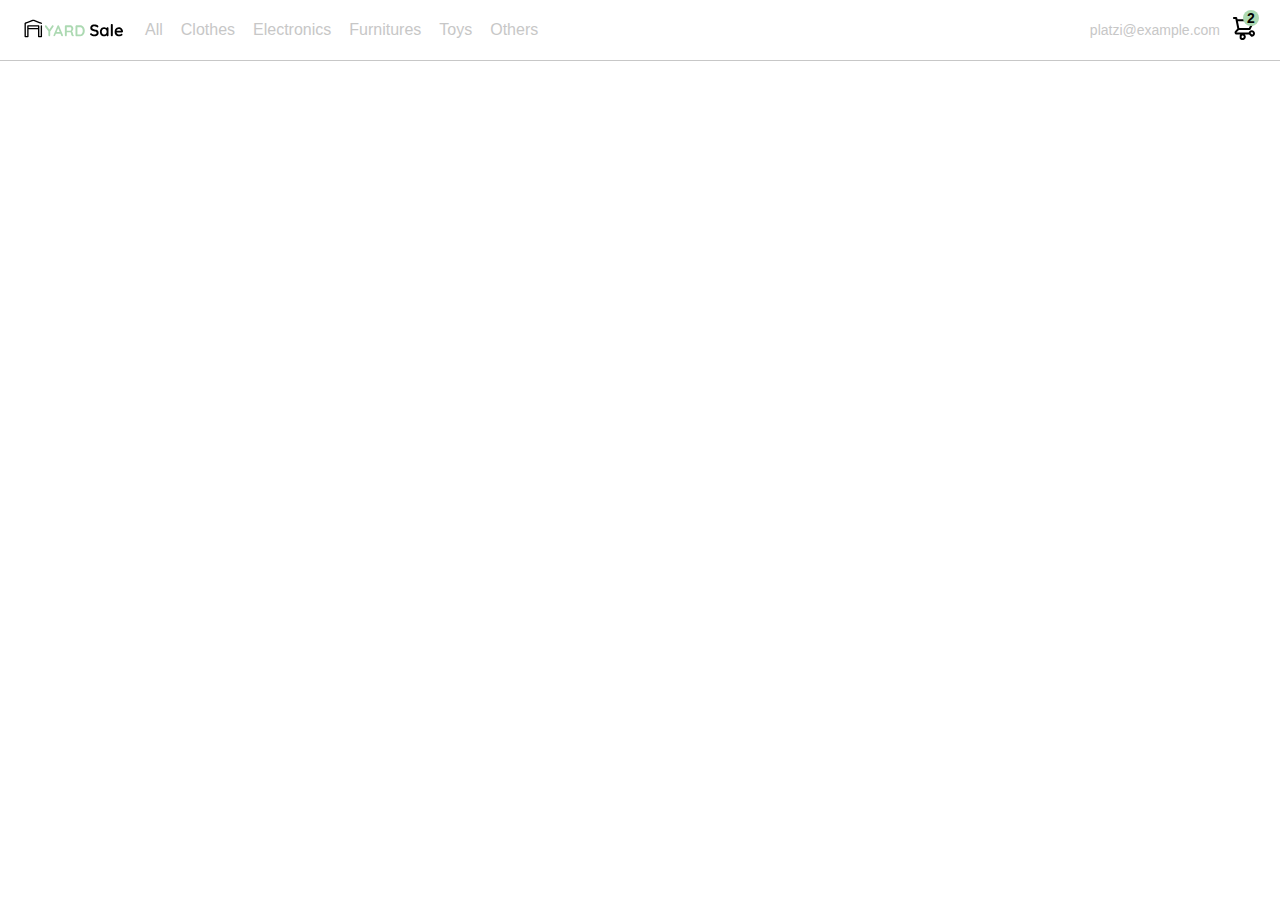
==== JS/TiendaOnline/index.html @ 3e579134 "Tienda online" ====
<!DOCTYPE html>
<html lang="en">
<head>
  <meta charset="UTF-8">
  <meta http-equiv="X-UA-Compatible" content="IE=edge">
  <meta name="viewport" content="width=device-width, initial-scale=1.0">
  <title>YardSale</title>
  <link rel="stylesheet" href="style.css">
</head>
<body>
  <nav>
    <img src="./icons/icon_menu.svg" alt="menu" class="menu">

    <div class="navbar-left">
      <img src="./logos/logo_yard_sale.svg" alt="logo" class="logo">

      <ul>
        <li>
          <a href="/">All</a>
        </li>
        <li>
          <a href="/">Clothes</a>
        </li>
        <li>
          <a href="/">Electronics</a>
        </li>
        <li>
          <a href="/">Furnitures</a>
        </li>
        <li>
          <a href="/">Toys</a>
        </li>
        <li>
          <a href="/">Others</a>
        </li>
      </ul>
    </div>

    <div class="navbar-right">
      <ul>
        <li class="navbar-email">platzi@example.com</li>
        <li class="navbar-shopping-cart">
          <img src="./icons/icon_shopping_cart.svg" alt="shopping cart">
          <div>2</div>
        </li>
      </ul>
    </div>
  </nav>
  <script src="index.js"></script>
</body>
</html>
---- JS/TiendaOnline/style.css ----
:root {
    --white: #FFFFFF;
    --black: #000000;
    --very-light-pink: #C7C7C7;
    --text-input-field: #F7F7F7;
    --hospital-green: #ACD9B2;
    --sm: 14px;
    --md: 16px;
    --lg: 18px;
  }
  body {
    margin: 0;
    font-family: 'Quicksand', sans-serif;
  }
  nav {
    display: flex;
    justify-content: space-between;
    padding: 0 24px;
    border-bottom: 1px solid var(--very-light-pink);
  }
  .menu {
    display: none;
  }
  .logo {
    width: 100px;
  }
  .navbar-left ul,
  .navbar-right ul {
    list-style: none;
    padding: 0;
    margin: 0;
    display: flex;
    align-items: center;
    height: 60px;
  }
  .navbar-left {
    display: flex;
  }
  .navbar-left ul {
    margin-left: 12px;
  }
  .navbar-left ul li a,
  .navbar-right ul li a {
    text-decoration: none;
    color: var(--very-light-pink);
    border: 1px solid var(--white);
    padding: 8px;
    border-radius: 8px;
  }
  .navbar-left ul li a:hover,
  .navbar-right ul li a:hover {
    border: 1px solid var(--hospital-green);
    color: var(--hospital-green);
  }
  .navbar-email {
    color: var(--very-light-pink);
    font-size: var(--sm);
    margin-right: 12px;
  }
  .navbar-shopping-cart {
    position: relative;
  }
  .navbar-shopping-cart div {
    width: 16px;
    height: 16px;
    background-color: var(--hospital-green);
    border-radius: 50%;
    font-size: var(--sm);
    font-weight: bold;
    position: absolute;
    top: -6px;
    right: -3px;
    display: flex;
    justify-content: center;
    align-items: center;
  }
  @media (max-width: 640px) {
    .menu {
      display: block;
    }
    .navbar-left ul {
      display: none;
    }
    .navbar-email {
      display: none;
    }
  }
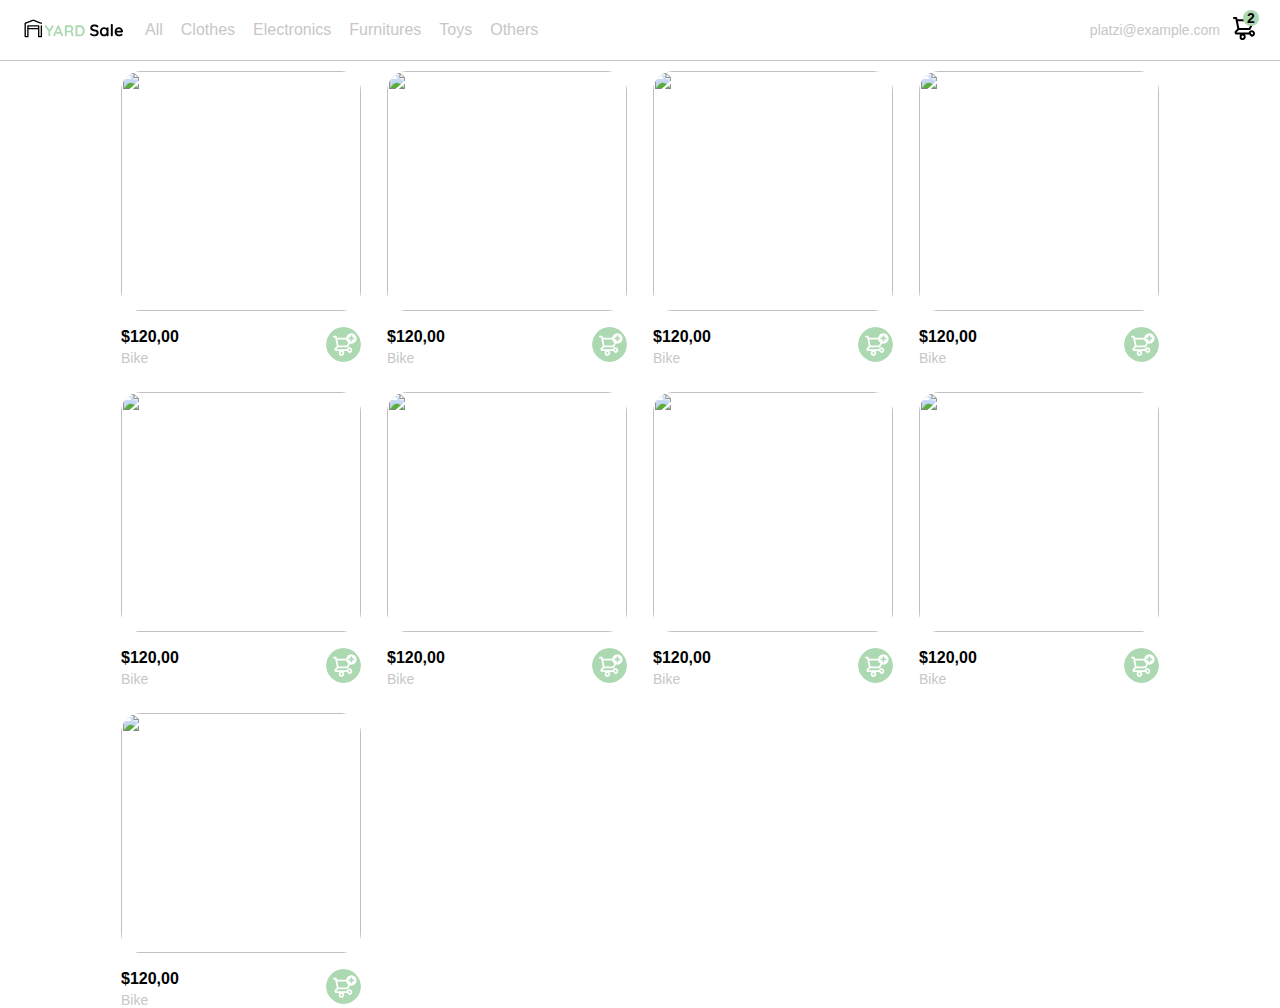
==== commit c169cef0: "mostrar productos solo disenio" ====
--- a/JS/TiendaOnline/index.html
+++ b/JS/TiendaOnline/index.html
@@ -9,7 +9,7 @@
 </head>
 <body>
   <nav>
-    <img src="./icons/icon_menu.svg" alt="menu" class="menu">
+    <img src="./icons/icon_menu.svg" alt="menu"  id="menuMobil" class="menu">
 
     <div class="navbar-left">
       <img src="./logos/logo_yard_sale.svg" alt="logo" class="logo">
@@ -45,7 +45,233 @@
         </li>
       </ul>
     </div>
+    <div class="desktop-menu hide">
+        <ul>
+          <li>
+            <a href="/" class="title">My orders</a>
+          </li>
+    
+          <li>
+            <a href="/">My account</a>
+          </li>
+    
+          <li>
+            <a href="/">Sign out</a>
+          </li>
+        </ul>
+    </div>
+    <div class="mobile-menu hide">
+        <ul>
+          <li>
+            <a href="/">CATEGORIES</a>
+          </li>
+          <li>
+            <a href="/">All</a>
+          </li>
+          <li>
+            <a href="/">Clothes</a>
+          </li>
+          <li>
+            <a href="/">Electronics</a>
+          </li>
+          <li>
+            <a href="/">Furnitures</a>
+          </li>
+          <li>
+            <a href="/">Toys</a>
+          </li>
+          <li>
+            <a href="/">Other</a>
+          </li>
+        </ul>
+    
+        <ul>
+          <li>
+            <a href="/">My orders</a>
+          </li>
+          <li>
+            <a href="/">My account</a>
+          </li>
+        </ul>
+    
+        <ul>
+          <li>
+            <a href="/" class="email">platzi@example.com</a>
+          </li>
+          <li>
+            <a href="/" class="sign-out">Sign out</a>
+          </li>
+        </ul>
+      </div>
   </nav>
+  <aside class="product-detail hide">
+    <div class="title-container">
+      <img src="./icons/flechita.svg" alt="arrow">
+      <p class="title">My order</p>
+    </div>
+
+    <div class="my-order-content">
+      <div class="shopping-cart">
+        <figure>
+          <img src="https://images.pexels.com/photos/276517/pexels-photo-276517.jpeg?auto=compress&cs=tinysrgb&dpr=2&h=650&w=940" alt="bike">
+        </figure>
+        <p>Bike</p>
+        <p>$30,00</p>
+        <img src="./icons/icon_close.png" alt="close">
+      </div>
+
+      <div class="shopping-cart">
+        <figure>
+          <img src="https://images.pexels.com/photos/276517/pexels-photo-276517.jpeg?auto=compress&cs=tinysrgb&dpr=2&h=650&w=940" alt="bike">
+        </figure>
+        <p>Bike</p>
+        <p>$30,00</p>
+        <img src="./icons/icon_close.png" alt="close">
+      </div>
+
+      <div class="shopping-cart">
+        <figure>
+          <img src="https://images.pexels.com/photos/276517/pexels-photo-276517.jpeg?auto=compress&cs=tinysrgb&dpr=2&h=650&w=940" alt="bike">
+        </figure>
+        <p>Bike</p>
+        <p>$30,00</p>
+        <img src="./icons/icon_close.png" alt="close">
+      </div>
+
+      <div class="order">
+        <p>
+          <span>Total</span>
+        </p>
+        <p>$560.00</p>
+      </div>
+
+      <button class="primary-button">
+        Checkout
+      </button>
+    </div>
+  </div>
+  </aside>
+  <section class="main-container">
+    <div class="cards-container">
+
+      <div class="product-card">
+        <img src="https://images.pexels.com/photos/276517/pexels-photo-276517.jpeg?auto=compress&cs=tinysrgb&dpr=2&h=650&w=940" alt="">
+        <div class="product-info">
+          <div>
+            <p>$120,00</p>
+            <p>Bike</p>
+          </div>
+          <figure>
+            <img src="./icons/bt_add_to_cart.svg" alt="">
+          </figure>
+        </div>
+      </div>
+
+      <div class="product-card">
+        <img src="https://images.pexels.com/photos/276517/pexels-photo-276517.jpeg?auto=compress&cs=tinysrgb&dpr=2&h=650&w=940" alt="">
+        <div class="product-info">
+          <div>
+            <p>$120,00</p>
+            <p>Bike</p>
+          </div>
+          <figure>
+            <img src="./icons/bt_add_to_cart.svg" alt="">
+          </figure>
+        </div>
+      </div>
+
+      <div class="product-card">
+        <img src="https://images.pexels.com/photos/276517/pexels-photo-276517.jpeg?auto=compress&cs=tinysrgb&dpr=2&h=650&w=940" alt="">
+        <div class="product-info">
+          <div>
+            <p>$120,00</p>
+            <p>Bike</p>
+          </div>
+          <figure>
+            <img src="./icons/bt_add_to_cart.svg" alt="">
+          </figure>
+        </div>
+      </div>
+
+      <div class="product-card">
+        <img src="https://images.pexels.com/photos/276517/pexels-photo-276517.jpeg?auto=compress&cs=tinysrgb&dpr=2&h=650&w=940" alt="">
+        <div class="product-info">
+          <div>
+            <p>$120,00</p>
+            <p>Bike</p>
+          </div>
+          <figure>
+            <img src="./icons/bt_add_to_cart.svg" alt="">
+          </figure>
+        </div>
+      </div>
+
+      <div class="product-card">
+        <img src="https://images.pexels.com/photos/276517/pexels-photo-276517.jpeg?auto=compress&cs=tinysrgb&dpr=2&h=650&w=940" alt="">
+        <div class="product-info">
+          <div>
+            <p>$120,00</p>
+            <p>Bike</p>
+          </div>
+          <figure>
+            <img src="./icons/bt_add_to_cart.svg" alt="">
+          </figure>
+        </div>
+      </div>
+
+      <div class="product-card">
+        <img src="https://images.pexels.com/photos/276517/pexels-photo-276517.jpeg?auto=compress&cs=tinysrgb&dpr=2&h=650&w=940" alt="">
+        <div class="product-info">
+          <div>
+            <p>$120,00</p>
+            <p>Bike</p>
+          </div>
+          <figure>
+            <img src="./icons/bt_add_to_cart.svg" alt="">
+          </figure>
+        </div>
+      </div>
+
+      <div class="product-card">
+        <img src="https://images.pexels.com/photos/276517/pexels-photo-276517.jpeg?auto=compress&cs=tinysrgb&dpr=2&h=650&w=940" alt="">
+        <div class="product-info">
+          <div>
+            <p>$120,00</p>
+            <p>Bike</p>
+          </div>
+          <figure>
+            <img src="./icons/bt_add_to_cart.svg" alt="">
+          </figure>
+        </div>
+      </div>
+
+      <div class="product-card">
+        <img src="https://images.pexels.com/photos/276517/pexels-photo-276517.jpeg?auto=compress&cs=tinysrgb&dpr=2&h=650&w=940" alt="">
+        <div class="product-info">
+          <div>
+            <p>$120,00</p>
+            <p>Bike</p>
+          </div>
+          <figure>
+            <img src="./icons/bt_add_to_cart.svg" alt="">
+          </figure>
+        </div>
+      </div>
+
+      <div class="product-card">
+        <img src="https://images.pexels.com/photos/276517/pexels-photo-276517.jpeg?auto=compress&cs=tinysrgb&dpr=2&h=650&w=940" alt="">
+        <div class="product-info">
+          <div>
+            <p>$120,00</p>
+            <p>Bike</p>
+          </div>
+          <figure>
+            <img src="./icons/bt_add_to_cart.svg" alt="">
+          </figure>
+        </div>
+      </div>
+    </div>
+  </section>
   <script src="index.js"></script>
 </body>
 </html>--- a/JS/TiendaOnline/style.css
+++ b/JS/TiendaOnline/style.css
@@ -53,6 +53,7 @@
     color: var(--hospital-green);
   }
   .navbar-email {
+    cursor: pointer;
     color: var(--very-light-pink);
     font-size: var(--sm);
     margin-right: 12px;
@@ -74,7 +75,214 @@
     justify-content: center;
     align-items: center;
   }
+
+  /*Menu desplegable*/
+  .desktop-menu {
+    position:absolute;
+    top: 61px;
+    right: 5px;
+    background-color: var(--white);
+    width: 100px;
+    height: auto;
+    border: 1px solid var(--very-light-pink);
+    border-radius: 6px;
+    padding: 20px 20px 0 20px;
+  }
+  .desktop-menu ul {
+    list-style: none;
+    padding: 0;
+    margin: 0;
+  }
+  .desktop-menu ul li {
+    text-align: end;
+  }
+  .desktop-menu ul li:nth-child(1),
+  .desktop-menu ul li:nth-child(2) {
+    font-weight: bold;
+  }
+  .desktop-menu ul li:last-child {
+    padding-top: 20px;
+    border-top: 1px solid var(--very-light-pink);
+  }
+  .desktop-menu ul li:last-child a {
+    color: var(--hospital-green);
+    font-size: var(--sm);
+  }
+  .desktop-menu ul li a {
+    color: var(--back);
+    text-decoration: none;
+    margin-bottom: 20px;
+    display: inline-block;
+  }
+ /* mobil menu*/
+ .mobile-menu {
+    position: absolute;
+    top: 61px;
+    width: 100%;
+    background-color: var(--white);
+    padding: 24px;
+  }
+  .mobile-menu a {
+    text-decoration: none;
+    color: var(--black);
+    font-weight: bold;
+    /* margin-bottom: 24px; */
+  }
+  .mobile-menu ul {
+    padding: 0;
+    margin: 24px 0 0;
+    list-style: none;
+  }
+  .mobile-menu ul:nth-child(1) {
+    border-bottom: 1px solid var(--very-light-pink);
+  }
+  .mobile-menu ul li {
+    margin-bottom: 24px;
+  }
+  .mobile-menu .email {
+    font-size: var(--sm);
+    font-weight: 300 !important;
+  }
+  .mobile-menu .sign-out {
+    font-size: var(--sm);
+    color: var(--hospital-green) !important;
+  }
+
+  /*Carrito de compras*/
+  .product-detail {
+    background-color: var(--white);
+    width: 360px;
+    padding: 24px;
+    box-sizing: border-box;
+    position: absolute;
+    top: 61px;
+    right: 0;
+  }
+  .title-container {
+    display: flex;
+  }
+  .title-container img {
+    transform: rotate(180deg);
+    margin-right: 14px;
+  }
+  .title {
+    font-size: var(--lg);
+    font-weight: bold;
+  }
+  .order {
+    display: grid;
+    grid-template-columns: auto 1fr;
+    gap: 16px;
+    align-items: center;
+    background-color: var(--text-input-field);
+    margin-bottom: 24px;
+    border-radius: 8px;
+    padding: 0 24px;
+  }
+  .order p:nth-child(1) {
+    display: flex;
+    flex-direction: column;
+  }
+  .order p span:nth-child(1) {
+    font-size: var(--md);
+    font-weight: bold;
+  }
+  .order p:nth-child(2) {
+    text-align: end;
+    font-weight: bold;
+  }
+  .shopping-cart {
+    display: grid;
+    grid-template-columns: auto 1fr auto auto;
+    gap: 16px;
+    margin-bottom: 24px;
+    align-items: center;
+  }
+  .shopping-cart figure {
+    margin: 0;
+  }
+  .shopping-cart figure img {
+    width: 70px;
+    height: 70px;
+    border-radius: 20px;
+    object-fit: cover;
+  }
+  .shopping-cart p:nth-child(2) {
+    color: var(--very-light-pink);
+  }
+  .shopping-cart p:nth-child(3) {
+    font-size: var(--md);
+    font-weight: bold;
+  }
+  .primary-button {
+    background-color: var(--hospital-green);
+    border-radius: 8px;
+    border: none;
+    color: var(--white);
+    width: 100%;
+    cursor: pointer;
+    font-size: var(--md);
+    font-weight: bold;
+    height: 50px;
+  }
+  /*Productos*/
+  .cards-container {
+    margin-top: 10px;
+    display: grid;
+    grid-template-columns: repeat(auto-fill, 240px);
+    gap: 26px;
+    place-content: center;
+  }
+  .product-card {
+    width: 240px;
+  }
+  .product-card img {
+    width: 240px;
+    height: 240px;
+    border-radius: 20px;
+    object-fit: cover;
+  }
+  .product-info {
+    display: flex;
+    justify-content: space-between;
+    align-items: center;
+    margin-top: 12px;
+  }
+  .product-info figure {
+    margin: 0;
+  }
+  .product-info figure img {
+    width: 35px;
+    height: 35px;
+  }
+  .product-info div p:nth-child(1) {
+    font-weight: bold;
+    font-size: var(--md);
+    margin-top: 0;
+    margin-bottom: 4px;
+  }
+  .product-info div p:nth-child(2) {
+    font-size: var(--sm);
+    margin-top: 0;
+    margin-bottom: 0;
+    color: var(--very-light-pink);
+  }
+
+  .hide{
+    display: none;
+  }
+
+ 
+  @media (min-width:641px) {
+    .mobile-menu{
+        display: none;
+    }
+  }
+
   @media (max-width: 640px) {
+    .desktop-menu{
+        display: none;
+    }
     .menu {
       display: block;
     }
@@ -84,4 +292,17 @@
     .navbar-email {
       display: none;
     }
+    .product-detail {
+        width: 100%;
+     }
+     .cards-container {
+        grid-template-columns: repeat(auto-fill, 140px);
+      }
+      .product-card {
+        width: 140px;
+      }
+      .product-card img {
+        width: 140px;
+        height: 140px;
+      }
   }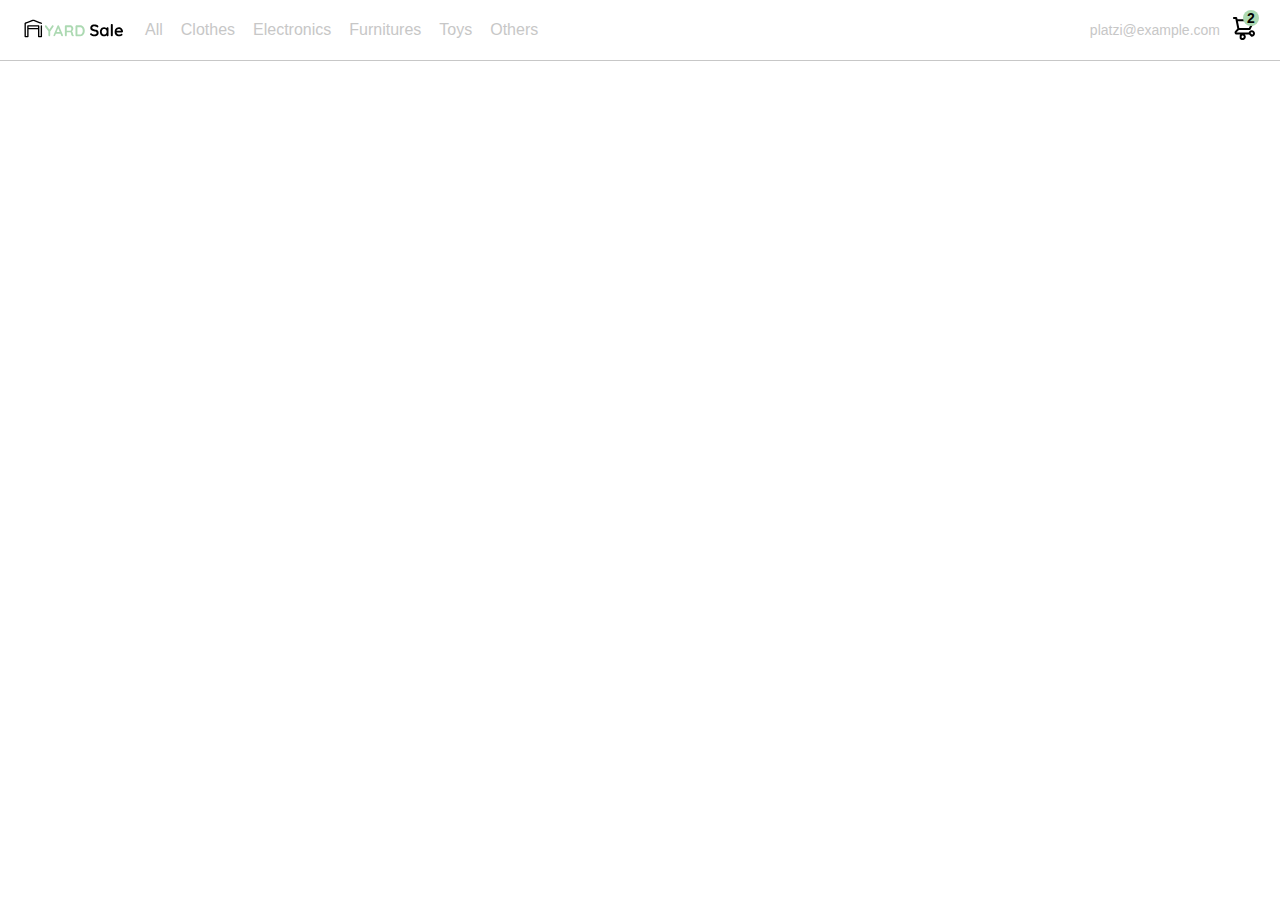
==== commit 6842412a: "productos conectados a API" ====
--- a/JS/TiendaOnline/index.html
+++ b/JS/TiendaOnline/index.html
@@ -154,124 +154,24 @@
   <section class="main-container">
     <div class="cards-container">
 
-      <div class="product-card">
-        <img src="https://images.pexels.com/photos/276517/pexels-photo-276517.jpeg?auto=compress&cs=tinysrgb&dpr=2&h=650&w=940" alt="">
-        <div class="product-info">
-          <div>
-            <p>$120,00</p>
-            <p>Bike</p>
-          </div>
-          <figure>
-            <img src="./icons/bt_add_to_cart.svg" alt="">
-          </figure>
-        </div>
-      </div>
-
-      <div class="product-card">
-        <img src="https://images.pexels.com/photos/276517/pexels-photo-276517.jpeg?auto=compress&cs=tinysrgb&dpr=2&h=650&w=940" alt="">
-        <div class="product-info">
-          <div>
-            <p>$120,00</p>
-            <p>Bike</p>
-          </div>
-          <figure>
-            <img src="./icons/bt_add_to_cart.svg" alt="">
-          </figure>
-        </div>
-      </div>
-
-      <div class="product-card">
-        <img src="https://images.pexels.com/photos/276517/pexels-photo-276517.jpeg?auto=compress&cs=tinysrgb&dpr=2&h=650&w=940" alt="">
-        <div class="product-info">
-          <div>
-            <p>$120,00</p>
-            <p>Bike</p>
-          </div>
-          <figure>
-            <img src="./icons/bt_add_to_cart.svg" alt="">
-          </figure>
-        </div>
-      </div>
-
-      <div class="product-card">
-        <img src="https://images.pexels.com/photos/276517/pexels-photo-276517.jpeg?auto=compress&cs=tinysrgb&dpr=2&h=650&w=940" alt="">
-        <div class="product-info">
-          <div>
-            <p>$120,00</p>
-            <p>Bike</p>
-          </div>
-          <figure>
-            <img src="./icons/bt_add_to_cart.svg" alt="">
-          </figure>
-        </div>
-      </div>
-
-      <div class="product-card">
-        <img src="https://images.pexels.com/photos/276517/pexels-photo-276517.jpeg?auto=compress&cs=tinysrgb&dpr=2&h=650&w=940" alt="">
-        <div class="product-info">
-          <div>
-            <p>$120,00</p>
-            <p>Bike</p>
-          </div>
-          <figure>
-            <img src="./icons/bt_add_to_cart.svg" alt="">
-          </figure>
-        </div>
-      </div>
-
-      <div class="product-card">
-        <img src="https://images.pexels.com/photos/276517/pexels-photo-276517.jpeg?auto=compress&cs=tinysrgb&dpr=2&h=650&w=940" alt="">
-        <div class="product-info">
-          <div>
-            <p>$120,00</p>
-            <p>Bike</p>
-          </div>
-          <figure>
-            <img src="./icons/bt_add_to_cart.svg" alt="">
-          </figure>
-        </div>
-      </div>
-
-      <div class="product-card">
-        <img src="https://images.pexels.com/photos/276517/pexels-photo-276517.jpeg?auto=compress&cs=tinysrgb&dpr=2&h=650&w=940" alt="">
-        <div class="product-info">
-          <div>
-            <p>$120,00</p>
-            <p>Bike</p>
-          </div>
-          <figure>
-            <img src="./icons/bt_add_to_cart.svg" alt="">
-          </figure>
-        </div>
-      </div>
-
-      <div class="product-card">
-        <img src="https://images.pexels.com/photos/276517/pexels-photo-276517.jpeg?auto=compress&cs=tinysrgb&dpr=2&h=650&w=940" alt="">
-        <div class="product-info">
-          <div>
-            <p>$120,00</p>
-            <p>Bike</p>
-          </div>
-          <figure>
-            <img src="./icons/bt_add_to_cart.svg" alt="">
-          </figure>
-        </div>
-      </div>
-
-      <div class="product-card">
-        <img src="https://images.pexels.com/photos/276517/pexels-photo-276517.jpeg?auto=compress&cs=tinysrgb&dpr=2&h=650&w=940" alt="">
-        <div class="product-info">
-          <div>
-            <p>$120,00</p>
-            <p>Bike</p>
-          </div>
-          <figure>
-            <img src="./icons/bt_add_to_cart.svg" alt="">
-          </figure>
-        </div>
-      </div>
     </div>
   </section>
+  
+  <aside class="product-info-detail hide">
+    <div class="product-info-detail-close">
+      <img src="./icons/icon_close.png" alt="close">
+    </div>
+    <img src="https://images.pexels.com/photos/276517/pexels-photo-276517.jpeg?auto=compress&cs=tinysrgb&dpr=2&h=650&w=940" alt="bike">
+    <div class="product-info2">
+      <p>$35,00</p>
+      <p>Bike</p>
+      <p>With its practical position, this bike also fulfills a decorative function, add your hall or workspace.</p>
+      <button class="primary-button add-to-cart-button">
+        <img src="./icons/bt_add_to_cart.svg" alt="add to cart">
+        Add to cart
+      </button>
+    </div>
+  </aside>
   <script src="index.js"></script>
 </body>
 </html>--- a/JS/TiendaOnline/style.css
+++ b/JS/TiendaOnline/style.css
@@ -267,11 +267,70 @@
     margin-bottom: 0;
     color: var(--very-light-pink);
   }
-
+   /*Detail Product*/
+   .product-info-detail {
+    
+    
+    background-color: var(--white);
+    width: 360px;
+    padding-bottom: 24px;
+    position: absolute;
+    right: 0;
+    top: 61px;
+  }
+  .product-info-detail-close {
+    background: var(--white);
+    width: 14px;
+    height: 14px;
+    position: absolute;
+    top: 24px;
+    left: 24px;
+    z-index: 2;
+    padding: 12px;
+    border-radius: 50%;
+  }
+  .product-info-detail-close:hover {
+    cursor: pointer;
+  }
+  .product-info-detail > img:nth-child(2) {
+    width: 100%;
+    height: 360px;
+    object-fit: cover;
+    border-radius: 0 0 20px 20px;
+  }
+  .product-info-detail .product-info2 {
+    margin: 24px 24px 0 24px;
+  }
+  .product-info-detail .product-info2 p:nth-child(1) {
+    font-weight: bold;
+    font-size: var(--md);
+    margin-top: 0;
+    margin-bottom: 4px;
+  }
+  .product-info-detail .product-info2 p:nth-child(2) {
+    color: var(--very-light-pink);
+    font-size: var(--md);
+    margin-top: 0;
+    margin-bottom: 36px;
+  }
+  .product-info-detail .product-info2 p:nth-child(3) {
+    color: var(--very-light-pink);
+    font-size: var(--sm);
+    margin-top: 0;
+    margin-bottom: 36px;
+  }
+  
+  .product-info-detail .add-to-cart-button {
+    display: flex;
+    align-items: center;
+    justify-content: center;
+  }
   .hide{
     display: none;
   }
-
+  p {
+    text-overflow: ellipsis;
+  }
  
   @media (min-width:641px) {
     .mobile-menu{
@@ -305,4 +364,7 @@
         width: 140px;
         height: 140px;
       }
+      .product-info-detail {
+        width: 100%;
+      }
   }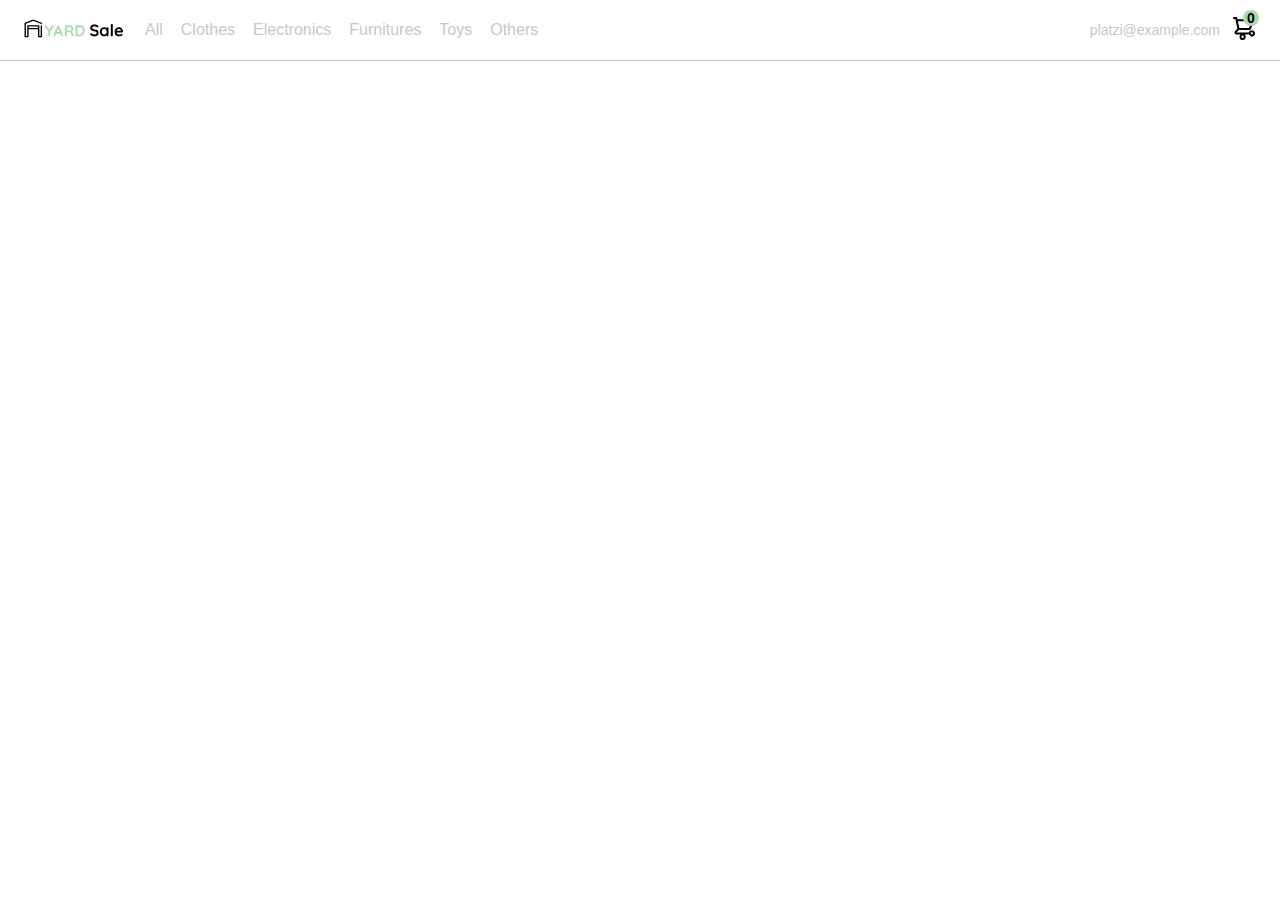
==== commit 257f5599: "agregar al carrito" ====
--- a/JS/TiendaOnline/index.html
+++ b/JS/TiendaOnline/index.html
@@ -41,7 +41,7 @@
         <li class="navbar-email">platzi@example.com</li>
         <li class="navbar-shopping-cart">
           <img src="./icons/icon_shopping_cart.svg" alt="shopping cart">
-          <div>2</div>
+          <div id="cantCart">2</div>
         </li>
       </ul>
     </div>
@@ -159,14 +159,14 @@
   
   <aside class="product-info-detail hide">
     <div class="product-info-detail-close">
-      <img src="./icons/icon_close.png" alt="close">
+      <img src="./icons/icon_close.png" id="closeModal" alt="close">
     </div>
-    <img src="https://images.pexels.com/photos/276517/pexels-photo-276517.jpeg?auto=compress&cs=tinysrgb&dpr=2&h=650&w=940" alt="bike">
+    <img id='imgModal' src="https://images.pexels.com/photos/276517/pexels-photo-276517.jpeg?auto=compress&cs=tinysrgb&dpr=2&h=650&w=940" alt="bike">
     <div class="product-info2">
-      <p>$35,00</p>
-      <p>Bike</p>
-      <p>With its practical position, this bike also fulfills a decorative function, add your hall or workspace.</p>
-      <button class="primary-button add-to-cart-button">
+      <p id="priceModal">$35,00</p>
+      <p id="titleModal">Bike</p>
+      <p id="descriptionModal">With its practical position, this bike also fulfills a decorative function, add your hall or workspace.</p>
+      <button id="buttonAddCart" class="primary-button add-to-cart-button">
         <img src="./icons/bt_add_to_cart.svg" alt="add to cart">
         Add to cart
       </button>
